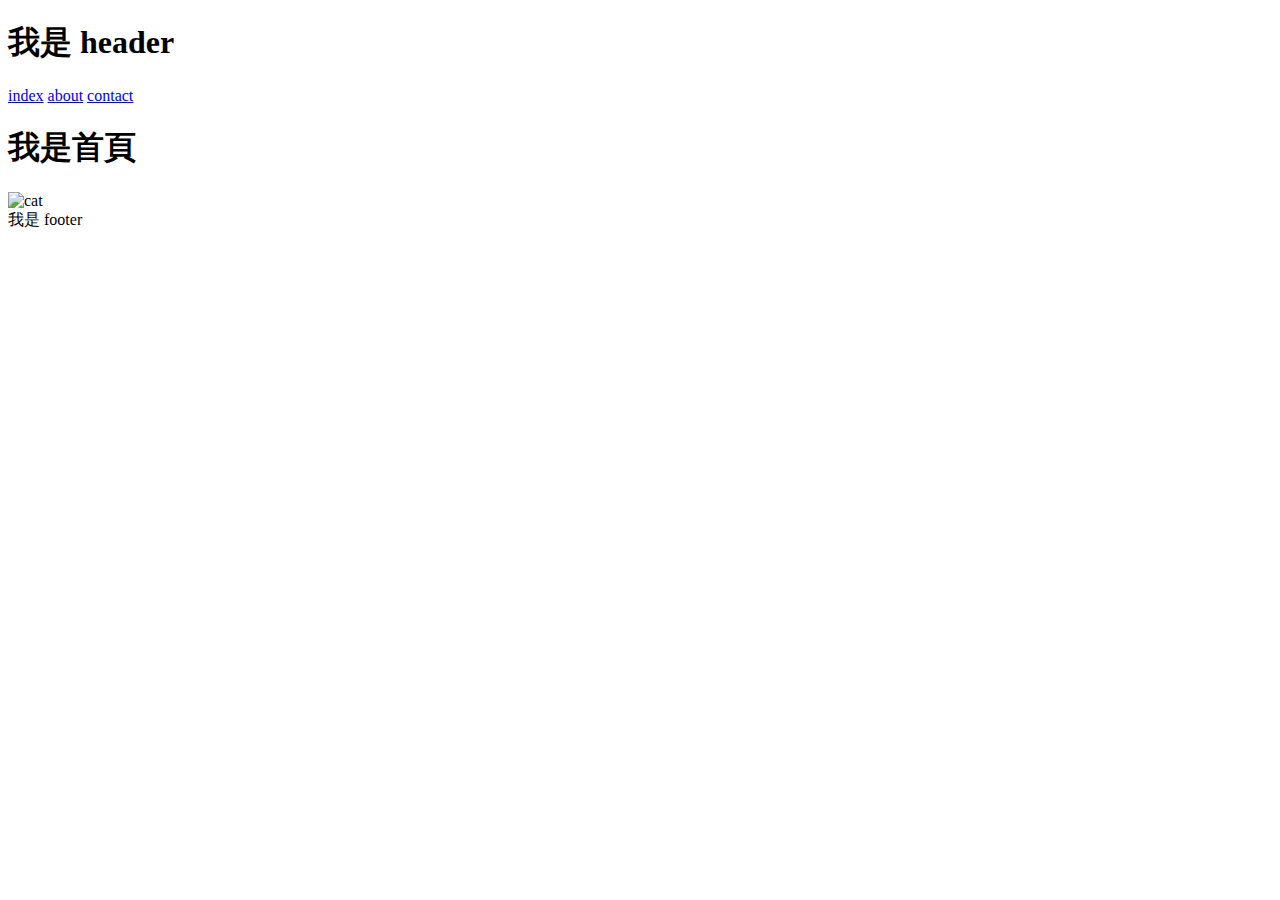
==== index.html @ 3e406171 "Updates" ====
<!DOCTYPE html>
<html lang="en">
  <head>
    <meta charset="UTF-8" />
    <meta http-equiv="X-UA-Compatible" content="IE=edge" />
    <meta name="viewport" content="width=device-width, initial-scale=1.0" />
    <title>index</title>
    <script type="module" crossorigin src="/viteWebsite2/assets/main-2d761428.js"></script>
    <link rel="stylesheet" href="/viteWebsite2/assets/main-4cfea7bd.css">
  </head>
  <body>
    <h1 class="header">我是 header</h1>
<a href="index.html">index</a>
<a href="about.html">about</a>
<a href="contact.html">contact</a>
    <h1 class="index-title">我是首頁</h1>
    <img src="/viteWebsite2/assets/cat-0c0689ae.jpg" style="width: 300px;" alt="cat">

    <footer class="footer">我是 footer</footer>
    
  </body>
</html>
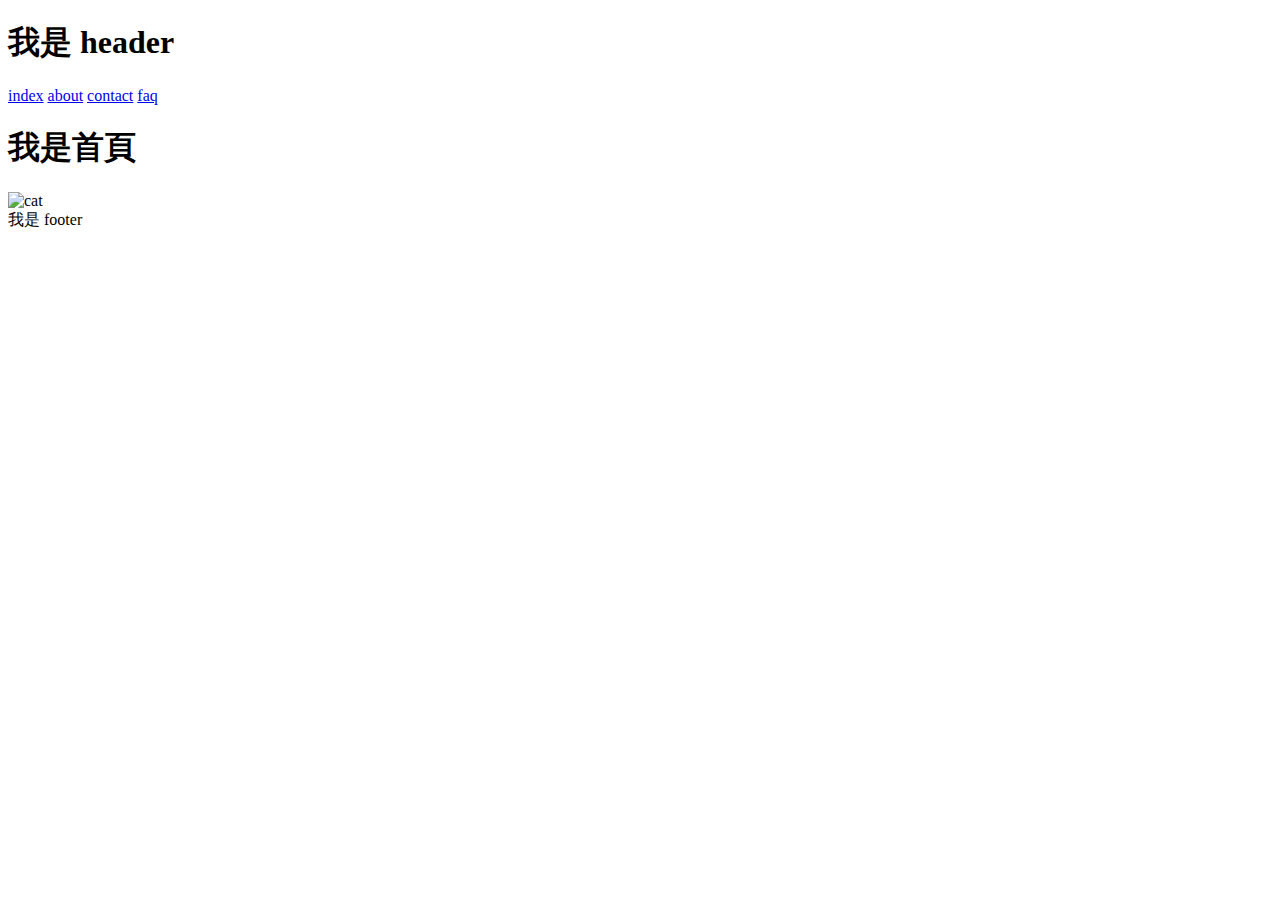
==== commit 75f9c11c: "Updates" ====
--- a/index.html
+++ b/index.html
@@ -13,6 +13,7 @@
 <a href="index.html">index</a>
 <a href="about.html">about</a>
 <a href="contact.html">contact</a>
+<a href="#">faq</a>
     <h1 class="index-title">我是首頁</h1>
     <img src="/viteWebsite2/assets/cat-0c0689ae.jpg" style="width: 300px;" alt="cat">
 
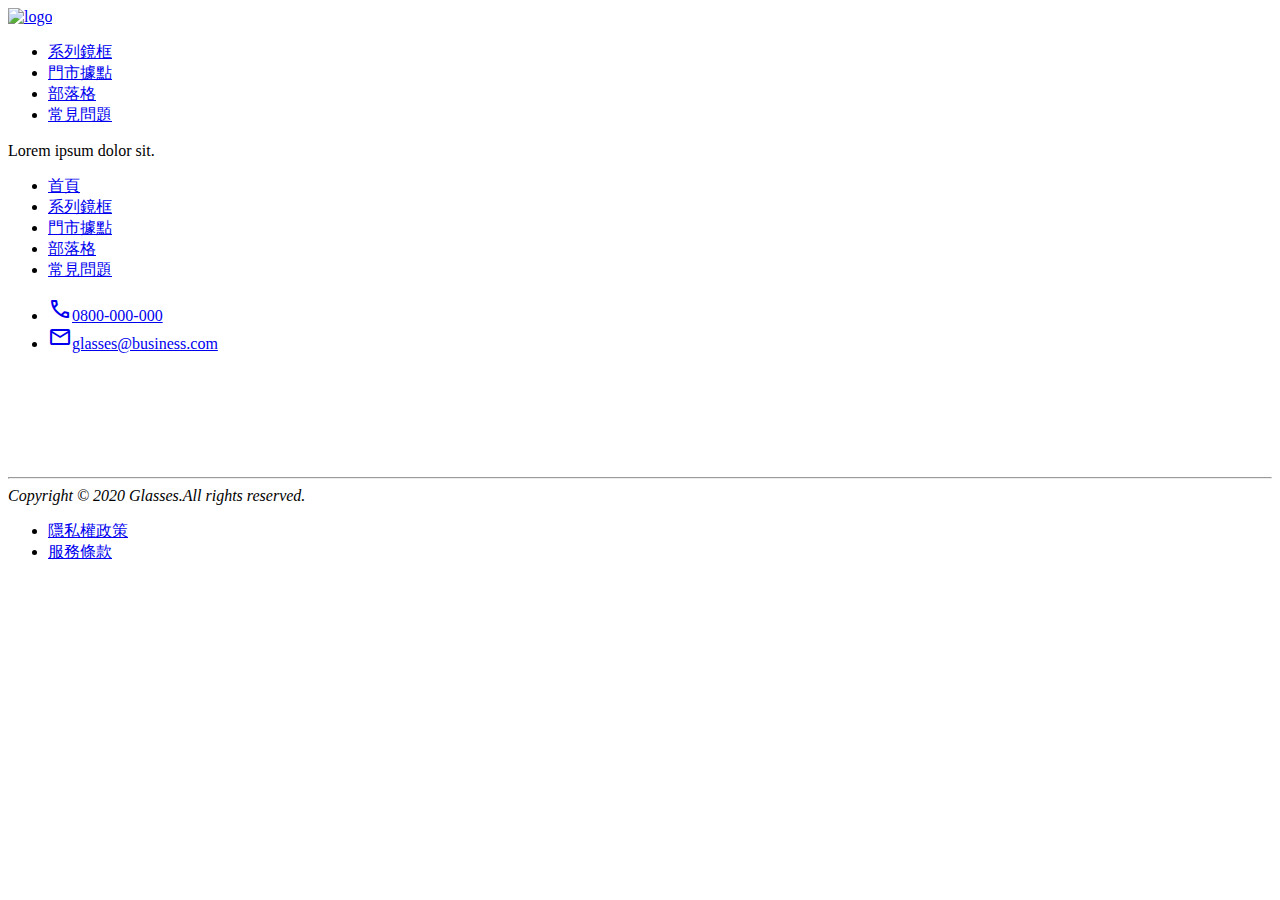
==== commit 40d8c51a: "Updates" ====
--- a/index.html
+++ b/index.html
@@ -1,23 +1,87 @@
 <!DOCTYPE html>
 <html lang="en">
+
   <head>
-    <meta charset="UTF-8" />
-    <meta http-equiv="X-UA-Compatible" content="IE=edge" />
-    <meta name="viewport" content="width=device-width, initial-scale=1.0" />
-    <title>index</title>
-    <script type="module" crossorigin src="/viteWebsite2/assets/main-2d761428.js"></script>
-    <link rel="stylesheet" href="/viteWebsite2/assets/main-4cfea7bd.css">
-  </head>
+    <meta charset="UTF-8">
+    <meta name="viewport" content="width=device-width, initial-scale=1.0">
+    <title>glasses</title>
+
+    <!--google icon-->
+    <link rel="stylesheet" href="https://fonts.googleapis.com/css2?family=Material+Symbols+Outlined:opsz,wght,FILL,GRAD@20..48,100..700,0..1,-50..200" />
+  <script type="module" crossorigin src="/viteWebsite2/assets/main-ddfe02b8.js"></script>
+  <link rel="stylesheet" href="/viteWebsite2/assets/main-1b1a2cb4.css">
+</head>
+
   <body>
-    <h1 class="header">我是 header</h1>
-<a href="index.html">index</a>
-<a href="about.html">about</a>
-<a href="contact.html">contact</a>
-<a href="#">faq</a>
-    <h1 class="index-title">我是首頁</h1>
-    <img src="/viteWebsite2/assets/cat-0c0689ae.jpg" style="width: 300px;" alt="cat">
+    <div class="bgc-main">
+    <div class="container">
+        <div class="header d-flex">
+            <div class="logo">
+                <a href="#"><img src="/viteWebsite2/assets/logo-white-5423463a.png" alt="logo"></a>
+            </div>
+            <div class="home-menu">
+                <ul class="d-flex">
+                    <li><a href="#">系列鏡框</a></li>
+                    <li><a href="#">門市據點</a></li>
+                    <li><a href="#">部落格</a></li>
+                    <li><a href="#">常見問題</a></li>
+                </ul>
+            </div>
+        </div>           
+    </div>
+</div>
+    <div class="content">
+      <div>Lorem ipsum dolor sit.</div>
+    </div>
 
-    <footer class="footer">我是 footer</footer>
+    <div class="footer bgc-main">
+    <div class="container">
+        <div class="d-flex footer-box">
+            <div class="footer-list">
+                <div class="home-menu">
+                    <ul class="d-flex">
+                        <li><a href="#">首頁</a></li>
+                        <li><a href="#">系列鏡框</a></li>
+                        <li><a href="#">門市據點</a></li>
+                        <li><a href="#">部落格</a></li>
+                        <li><a href="#">常見問題</a></li>
+                    </ul>
+                </div>
+                <ul class="footer-contact">
+                    <li>
+                        <a href="#">
+                        <span class="material-symbols-outlined icon-size">
+                            call
+                            </span>0800-000-000
+                        </a>
+                    </li>
+                    <li>
+                        <a href="#">
+                            <span class="material-symbols-outlined icon-size">
+                            mail
+                            </span>glasses@business.com
+                        </a>
+                    </li>
+                </ul>    
+            </div>
+            <div class="ic-social d-flex">
+                <a href=""><img src="[data-uri]" alt=""></a>
+                <a href=""><img src="[data-uri]" alt=""></a>
+                <a href=""><img src="[data-uri]" alt=""></a>
+            </div>
+        </div>
+
+        <hr/>
+        <div class="d-flex footer-end">
+            <i>Copyright © 2020 Glasses.All rights reserved.</i>
+            <ul class="d-flex">
+                <li><a href="#">隱私權政策</a></li>
+                <li><a href="#">服務條款</a></li>
+            </ul>
+        </div>
+
+    </div>
+</div>
     
   </body>
 </html>
